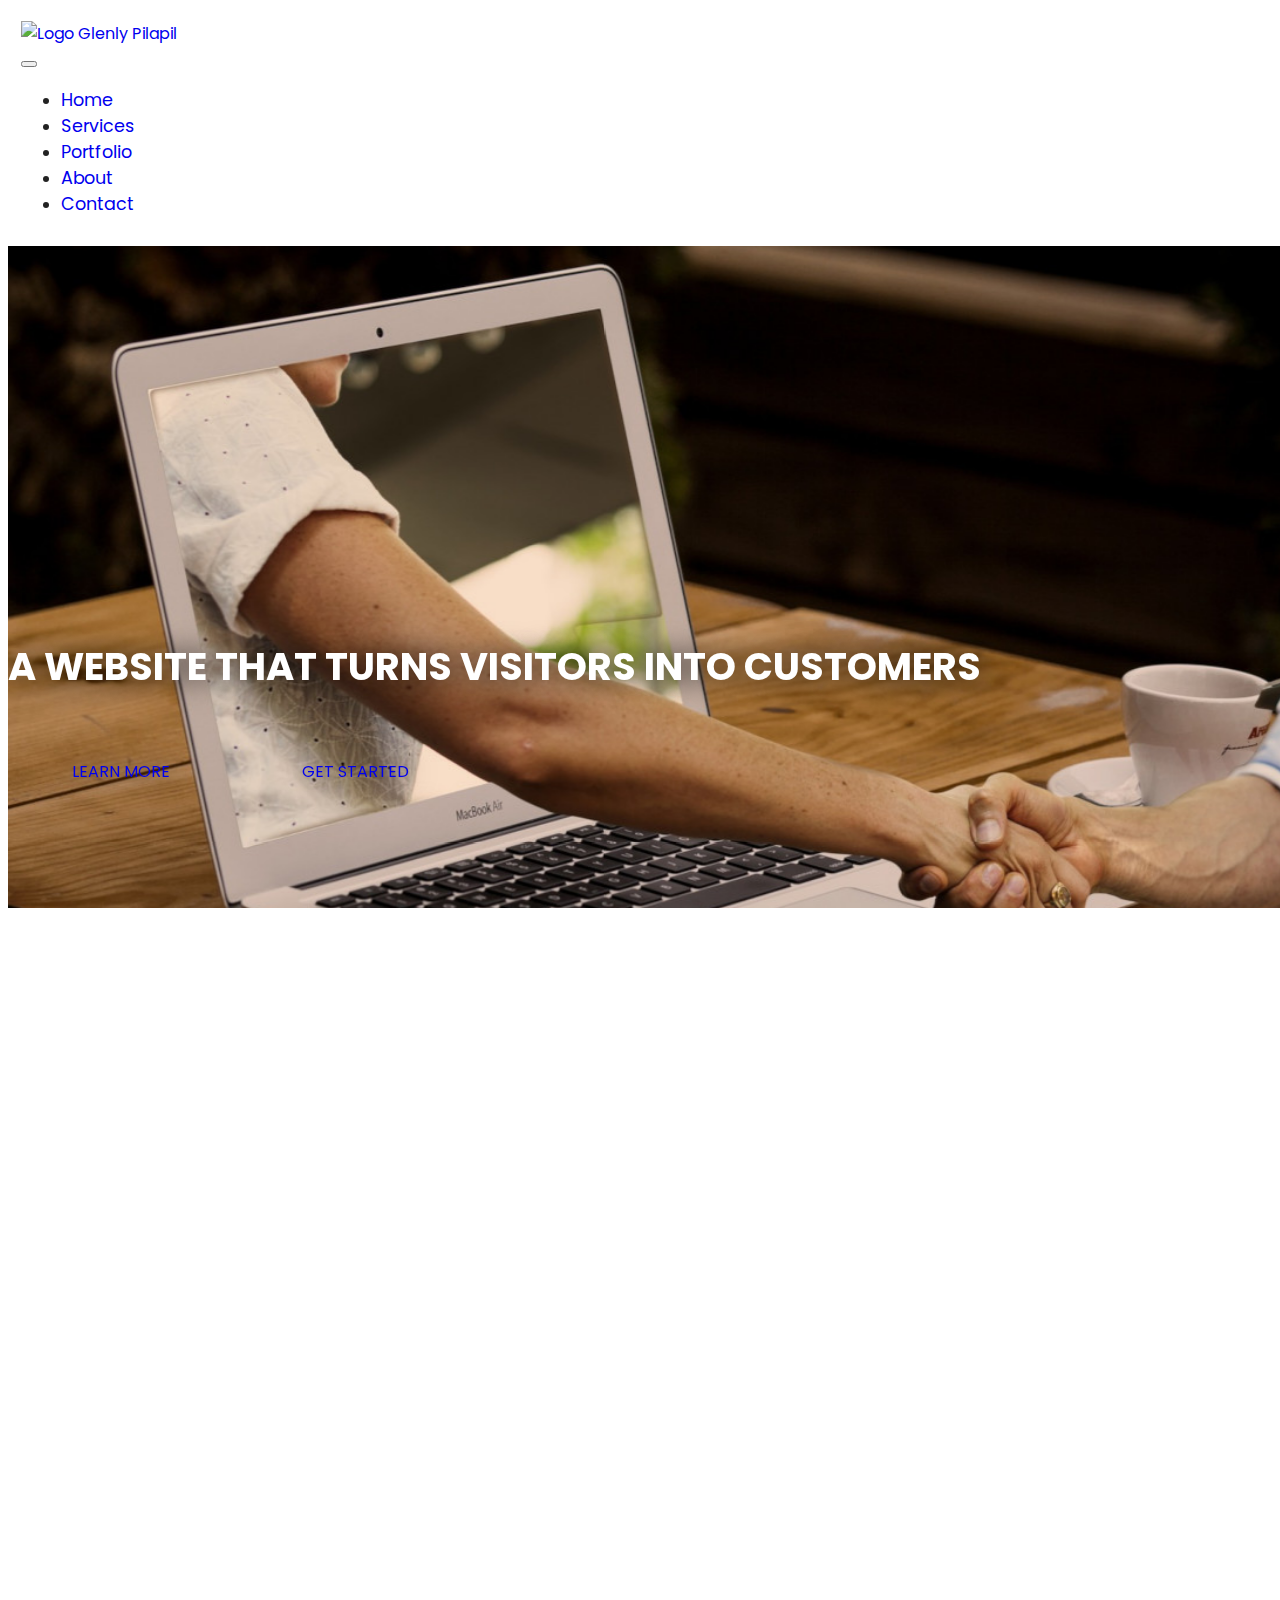
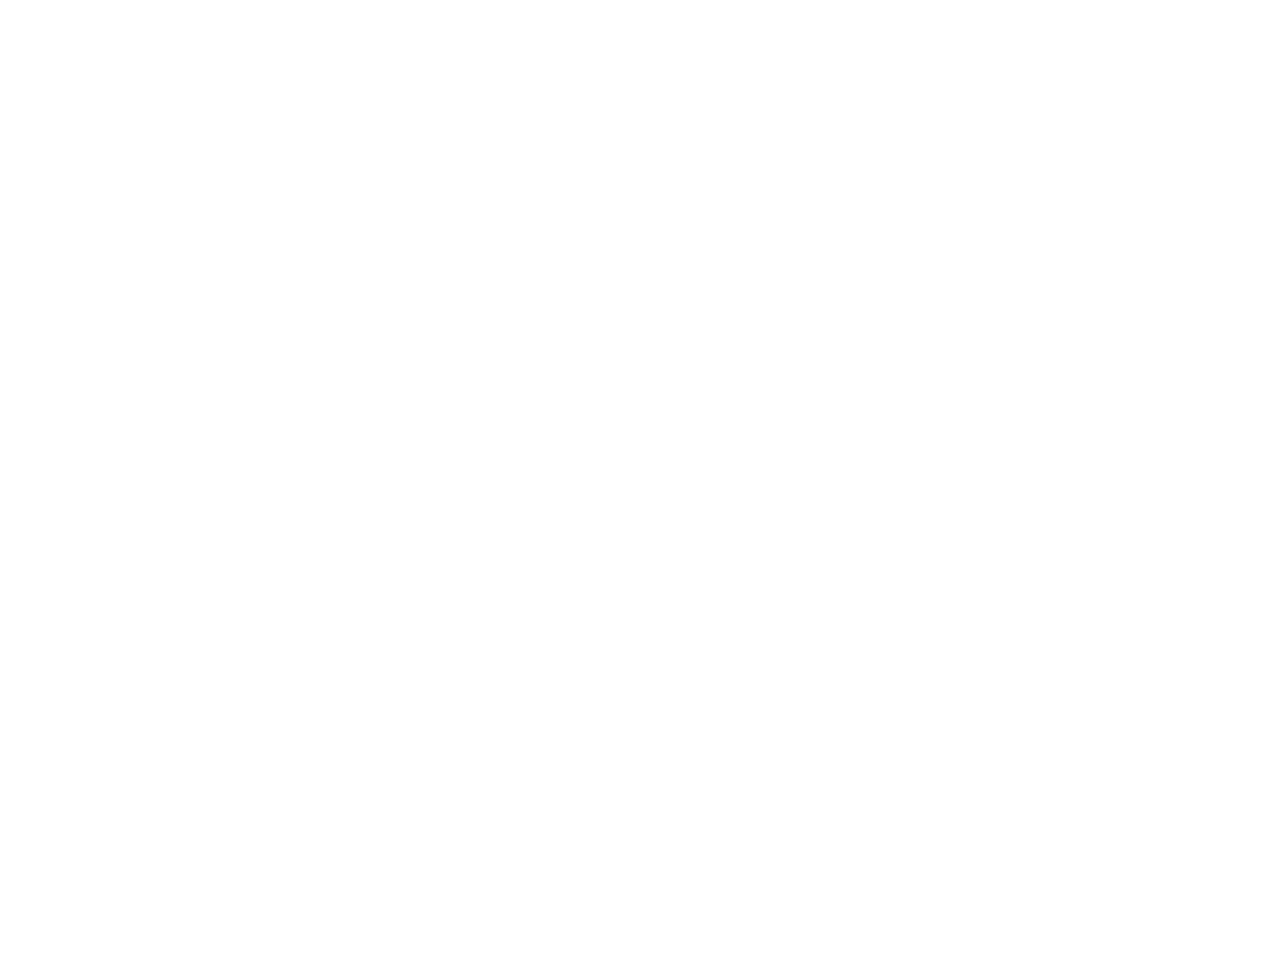
==== index.html @ da770837 "added landing on homepage" ====
<!DOCTYPE html>
<html lang="en">
<head>
	<meta charset="utf-8">
	<meta title="viewport" content="width=device-width, initial-scale=1">
	<meta http-equiv="X-UA-Compatible" content="IE=Edge">
	<title>Glenly Pilapil | Full Stack Web Developer</title>
	<link rel="stylesheet" type="text/css" href="css/bootstrap.min.css">
	<link rel="stylesheet" type="text/css" href="css/style.css">
	<link rel="stylesheet" href="https://use.fontawesome.com/releases/v5.6.1/css/all.css" integrity="sha384-gfdkjb5BdAXd+lj+gudLWI+BXq4IuLW5IT+brZEZsLFm++aCMlF1V92rMkPaX4PP" crossorigin="anonymous">


</head>
<body>
<!-- HEADER SECTION -->
	<header>
		<!-- NAVIGATION BAR -->
		<nav class="navbar navbar-expand-md navbar-dark bg-dark sticky-top">
			<div class="container-fluid">
				<div class="navbar-brand">
					<a href="#"><img class="img-fluid" src="img/logo.svg" alt="Logo" width="40px"></a>
					<a href="#" class="navbar-text">Glenly Pilapil</a>
				</div>
				
				<button class="navbar-toggler" type="button" data-toggle="collapse" data-target="#navbarResponsive">
					<span class="navbar-toggler-icon"></span>
				</button>
				<div class="collapse navbar-collapse" id="navbarResponsive">
					<ul class="navbar-nav ml-auto">
						<li class="nav-item active"><a class="nav-link" href="index.html">Home</a></li>
						<li class="nav-item"><a class="nav-link" href="services.html">Services</a></li>
						<li class="nav-item"><a class="nav-link" href="portfolio.html">Portfolio</a></li>
						<li class="nav-item"><a class="nav-link" href="about.html">About</a></li>
						<li class="nav-item"><a class="nav-link" href="contact.html">Contact</a></li>
					</ul>
				</div>
			</div>
		</nav>
		<!-- END OF NAVIGATION BAR -->
	</header>
<!-- MAIN BODY -->
	<main>
		<!-- LANDING PAGE -->
		<div class="landing">			
			<div class="caption text-center">
				<h2>A WEBSITE THAT TURNS VISITORS INTO CUSTOMERS</h2>
				<a class="btn btn-outline-light" href="services.html" role="button">Learn More</a>
				<a class="btn btn-success" href="landing.html" role="button">Get Started</a>
			</div>
			<div class="home-wrap">
				<div class="home-inner"></div>
			</div>
		</div>
		

		<!-- SKILLS -->
		<div class="container-fluid padding">
			<div class="row text-center padding">
				<div class="col-sm-6 col-md-3">
					<i class="fas fa-code"></i>
					<h3>HTML5</h3>
					<p>Builds with the latest version of html, HTML5</p>
				</div>
				<div class="col-sm-6 col-md-3">
					<i class="fas fa-bold"></i>
					<h3>BOOTSTRAP</h3>
					<p>Builds with the latest version of bootstrap, BOOTSTRAP 4</p>
				</div>
				<div class="col-sm-6 col-md-3">
					<i class="fab fa-css3"></i>
					<h3>CSS3</h3>
					<p>Builds with the latest version of css, CSS3</p>
				</div>
				<div class="col-sm-6 col-md-3">
					<i class="fab fa-wordpress"></i>
					<h3>WORDPRESS</h3>
					<p>Builds with the latest version of wordpress</p>
				</div>
			</div>
		</div>
		<!-- END OF SKILLS -->

	</main>
<!-- FOOTER -->
	<footer class="container-fluid padding">
		<div class="row text-center padding">
			<hr class="light">
			<div class="col-12">
				<h2>Connect</h2>
			</div>
			<div class="col-12 social padding">
				<a href="#"><i class="fab fa-facebook"></i></a>
				<a href="#"><i class="fab fa-twitter"></i></a>
				<a href="#"><i class="fab fa-google-plus-g"></i></a>
				<a href="#"><i class="fab fa-instagram"></i></a>
				<a href="#"><i class="fab fa-youtube"></i></a>
			</div>

		</div>
		<div class="row text-center bg-dark padding">
			<div class="col-12">
			<h5 id="footer-credit">&copy; Glenly Pilapil 2019</h5>
			</div>
		</div>
	</footer>
</body>
</html>
---- css/style.css ----
@import url('https://fonts.googleapis.com/css?family=Poppins:400,500,700');

html, body {
	height: 100%;
	width: 100%;
	font-family: 'Poppins', sans-serif;
	color: #222;
  overflow-x: hidden;
}

a {
  text-decoration: none !important;
}

.padding {
  padding-top: 1.5em;
}

.navbar {
	padding: .8rem;
}

.navbar-nav li {
	padding-right: 1.3em;
}

.nav-link {
	font-size: 1.1em !important;
}

.landing {
  width: 100%;
  height: 50%;
  display: block;
  background-size: cover;
  background-position: center center;
  -webkit-transform: translateZ(0);
          transform: translateZ(0);
  will-change: transform;
}

/*-------------------------- Homepage --------------------------*/

.landing {
  position: relative;
  width: 100%;
  height: 100vh;
  display: table;
  background: #E9ECEF;
  /*z-index: -1;*/
}

.home-wrap {
  clip: rect(0, auto, auto, 0);
  position: absolute;
  top: 0;
  left: 0;
  width: 100%;
  height: 100%;
}

.home-inner {
  background: url(../img/handshake_1366.jpg);
  background-attachment: fixed;
  display: table;
  top: 0;
  left: 0;
  width: 100%;
  height: 100%;
  background-size: cover;
  background-position: center center;
  -webkit-transform: translateZ(0);
          transform: translateZ(0);
  will-change: transform;
}

.caption {
  width: 100%;
  max-width: 100%;
  position: absolute;
  top: 40%;
  z-index: 1;
  text-shadow: 1px 1px 30px #000;
}

.caption h2 {
  color: white;
  font-size: 2.4rem;
  padding-bottom: 2rem;
}

.btn {
  border-width: medium;
  text-transform: uppercase;
  padding: .8rem 4rem;
}


/*--- SKILLS ---*/

.fa-code {
  color: #e54d26;
}

.fa-bold {
  color: #563d7c;
}

.fa-css3 {
  color: #2163af;
}

.fa-wordpress {
  color: #000;
}

.fa-code, .fa-bold, .fa-css3, .fa-wordpress {
  font-size: 4em;
  margin: 1rem;
}

/*--- CONTACT ---*/

.fa-mobile, .fa-phone, .fa-envelope {
  font-size: 2.5em;
}

#glen {
  border-radius: 50%;
  margin-bottom: 1.8em;
}

/*--- CONNECT ---*/


.social a {
  font-size: 4.5em;
  padding: 3rem;
}

.fa-facebook {
  color: #3b5998;
}

.fa-twitter {
  color: #00aced;
}

.fa-google-plus-g {
  color: #dd4b39;
}

.fa-instagram {
  color: #517fa8;
}

.fa-youtube {
  color: #bb0000;
}

/*--- Bootstrap Padding Fix --*/
[class*="col-"] {
    padding: 1rem;
}

#footer-credit {
  color: #fff;
}

@media (max-width: 575px) {

    .social a {
      font-size: 1.5em;
      padding: 1.5rem;
    }


}


@media (min-width: 576px) and (max-width: 767px) {

    .social a {
      font-size: 2.5em;
      padding: 2rem;
    }


}


@media (min-width: 768px) and (max-width: 991px) {

    .social a {
      font-size: 2.5em;
      padding: 2rem;
    }

}

@media (min-width: 992px) and (max-width: 1199px) {

    .social a {
      font-size: 3.5em;
      padding: 2.5rem;
    }

}



@media (min-width: 1200px) { ... }
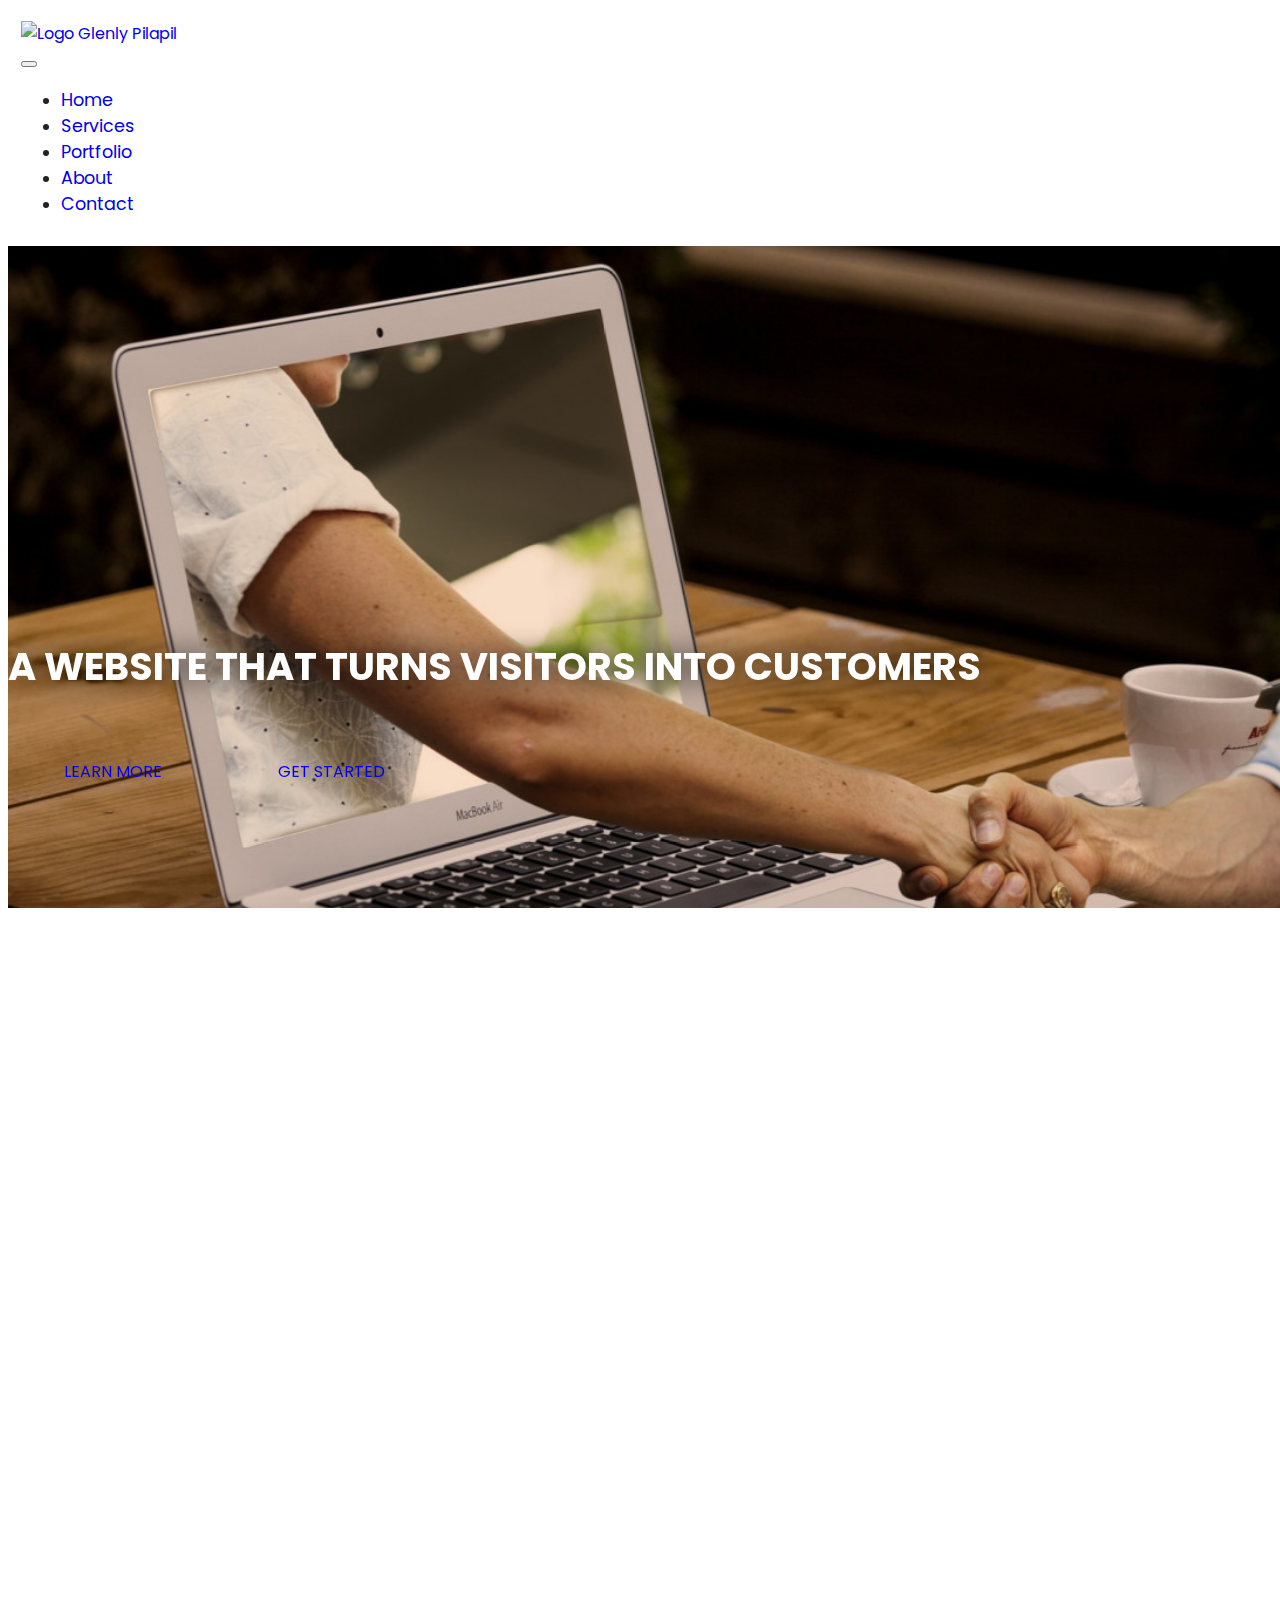
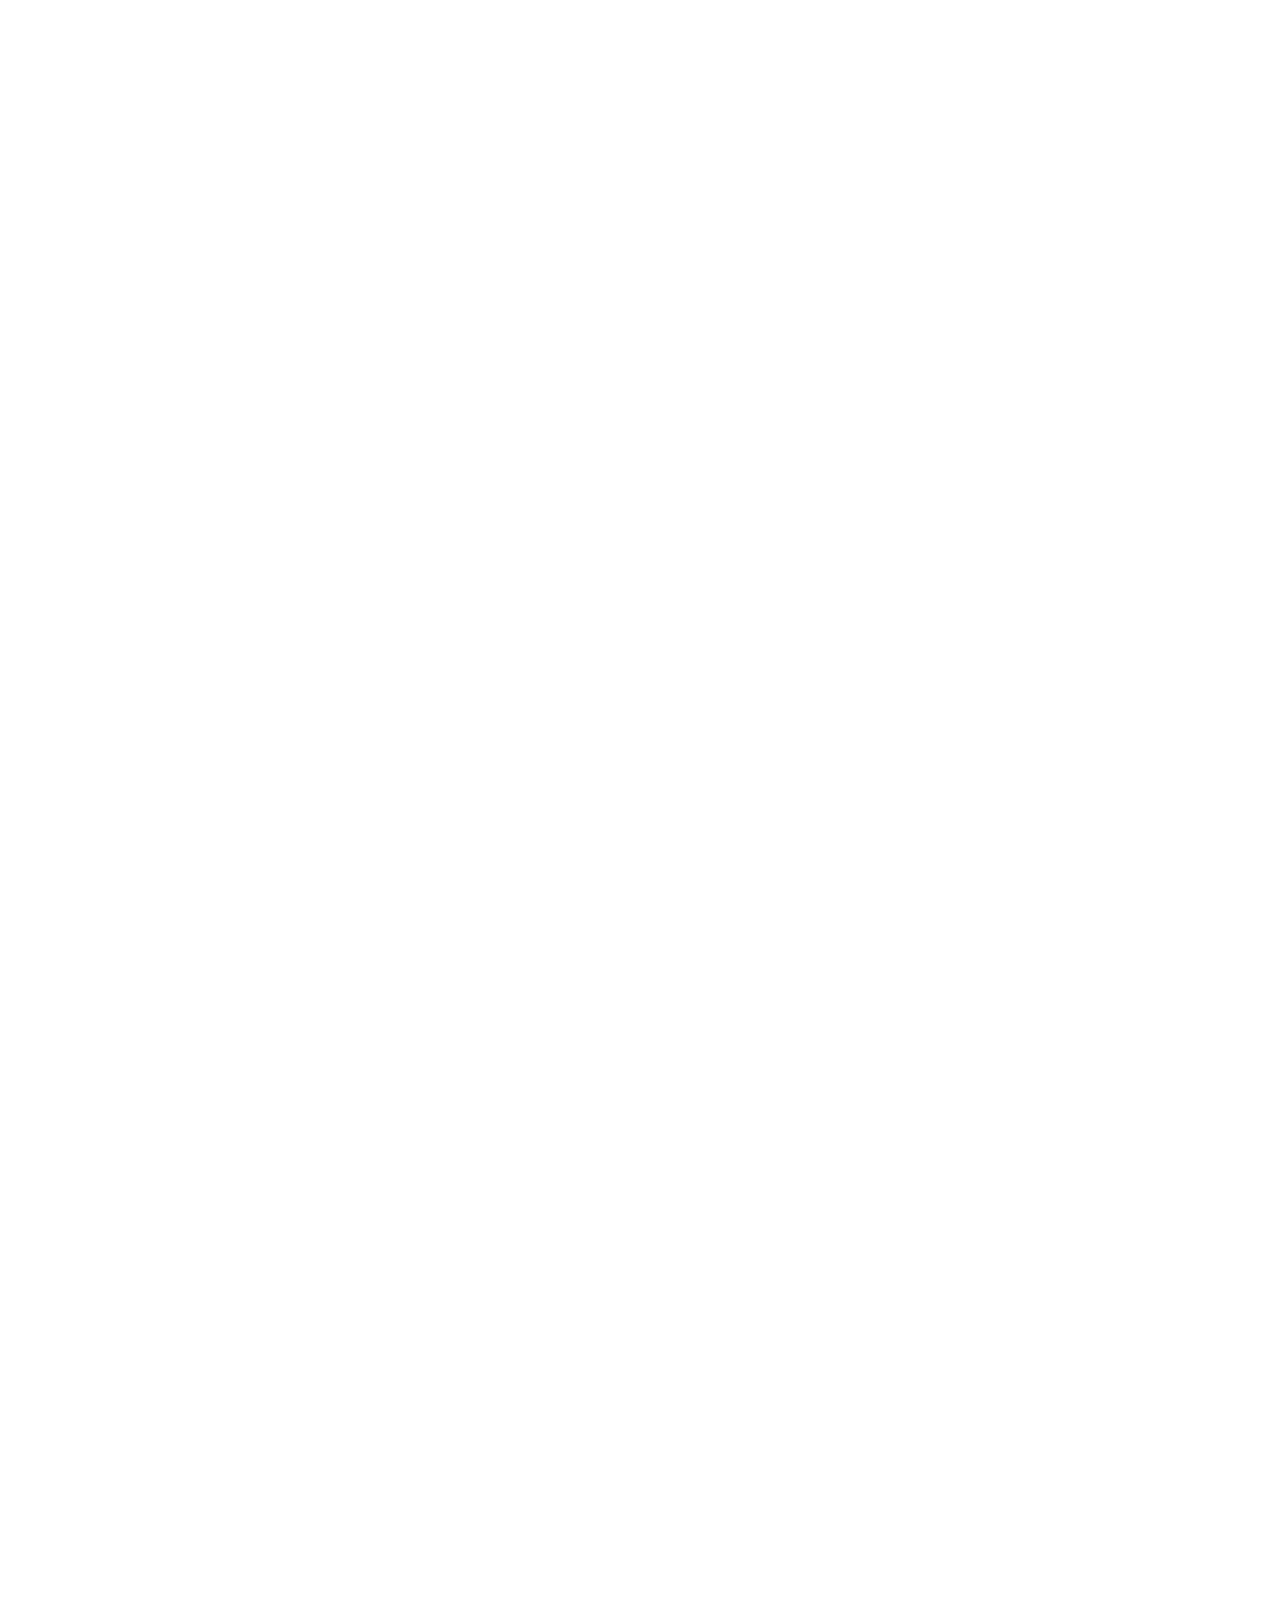
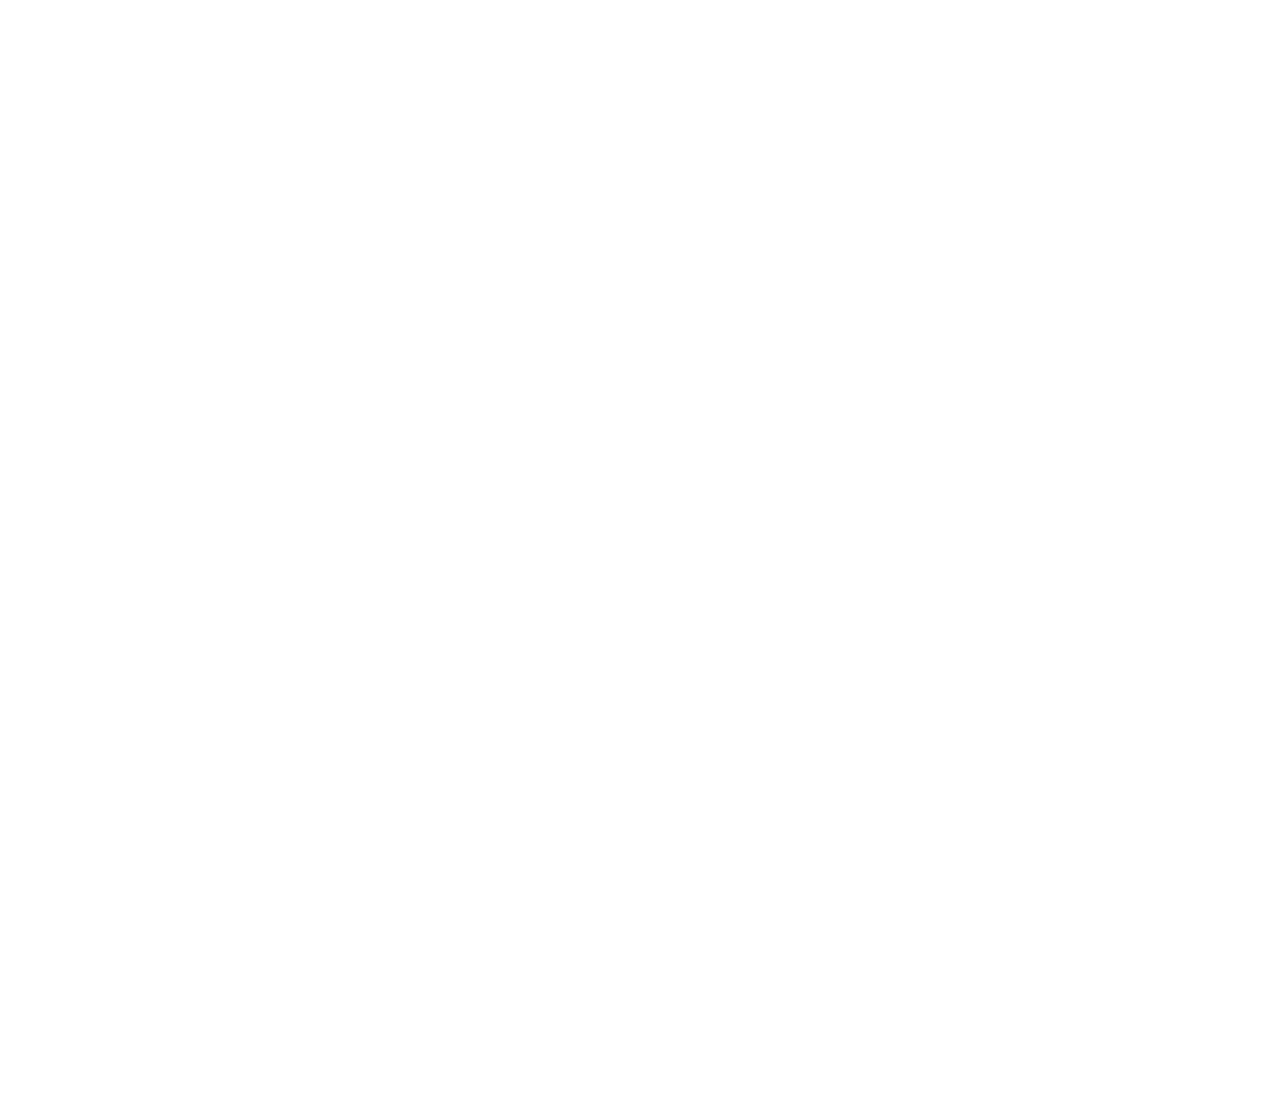
==== commit 3dbe3aa0: "added offers on homepage" ====
--- a/index.html
+++ b/index.html
@@ -15,7 +15,7 @@
 <!-- HEADER SECTION -->
 	<header>
 		<!-- NAVIGATION BAR -->
-		<nav class="navbar navbar-expand-md navbar-dark bg-dark sticky-top">
+		<nav class="navbar navbar-expand-md navbar-dark bg-dark sticky-top fixed">
 			<div class="container-fluid">
 				<div class="navbar-brand">
 					<a href="#"><img class="img-fluid" src="img/logo.svg" alt="Logo" width="40px"></a>
@@ -44,14 +44,51 @@
 		<div class="landing">			
 			<div class="caption text-center">
 				<h2>A WEBSITE THAT TURNS VISITORS INTO CUSTOMERS</h2>
-				<a class="btn btn-outline-light" href="services.html" role="button">Learn More</a>
-				<a class="btn btn-success" href="landing.html" role="button">Get Started</a>
+				<a class="btn btn-outline-light btn-landing" href="services.html" role="button">Learn More</a>
+				<a class="btn btn-success btn-landing" href="landing.html" role="button">Get Started</a>
 			</div>
 			<div class="home-wrap">
 				<div class="home-inner"></div>
 			</div>
 		</div>
 		
+		<div class="container padding">
+			<div class="row text-center padding">
+				<div class="col-12">					
+					<h2>What We Offer</h2>
+				</div>
+				<div class="col-lg-4 col-md-4 col-sm-12">
+					<div class="card">
+						<img class="card-img-top" src="img/service1.jpg" alt="Card image cap">
+						<div class="card-body">
+					    	<h5 class="card-title">Static Website</h5>
+					    	<p class="card-text">Some quick example text to build on the card title and make up the bulk of the card's content.</p>
+					    	<a href="#" class="btn btn-primary btn-services">Get Started</a>
+					  	</div>
+					</div>
+				</div>
+				<div class="col-lg-4 col-md-4 col-sm-12">
+					<div class="card">
+						<img class="card-img-top" src="img/service2.jpg" alt="Card image cap">
+						<div class="card-body">
+					    	<h5 class="card-title">Dynamic Website</h5>
+					    	<p class="card-text">Some quick example text to build on the card title and make up the bulk of the card's content.</p>
+					    	<a href="#" class="btn btn-primary btn-services">Get Started</a>
+					  	</div>
+					</div>
+				</div>
+				<div class="col-lg-4 col-md-4 col-sm-12">
+					<div class="card">
+						<img class="card-img-top" src="img/service3.jpg" alt="Card image cap">
+						<div class="card-body">
+					    	<h5 class="card-title">Wordpress Website</h5>
+					    	<p class="card-text">Some quick example text to build on the card title and make up the bulk of the card's content.</p>
+					    	<a href="#" class="btn btn-primary btn-services">Get Started</a>
+					  	</div>
+					</div>
+				</div>
+			</div>
+		</div>
 
 		<!-- SKILLS -->
 		<div class="container-fluid padding">
--- a/css/style.css
+++ b/css/style.css
@@ -89,10 +89,14 @@
   padding-bottom: 2rem;
 }
 
-.btn {
+.btn-landing {
   border-width: medium;
   text-transform: uppercase;
-  padding: .8rem 4rem;
+  padding: .8rem 3.5rem;
+}
+
+.btn-services {
+  width: 80%;
 }
 
 
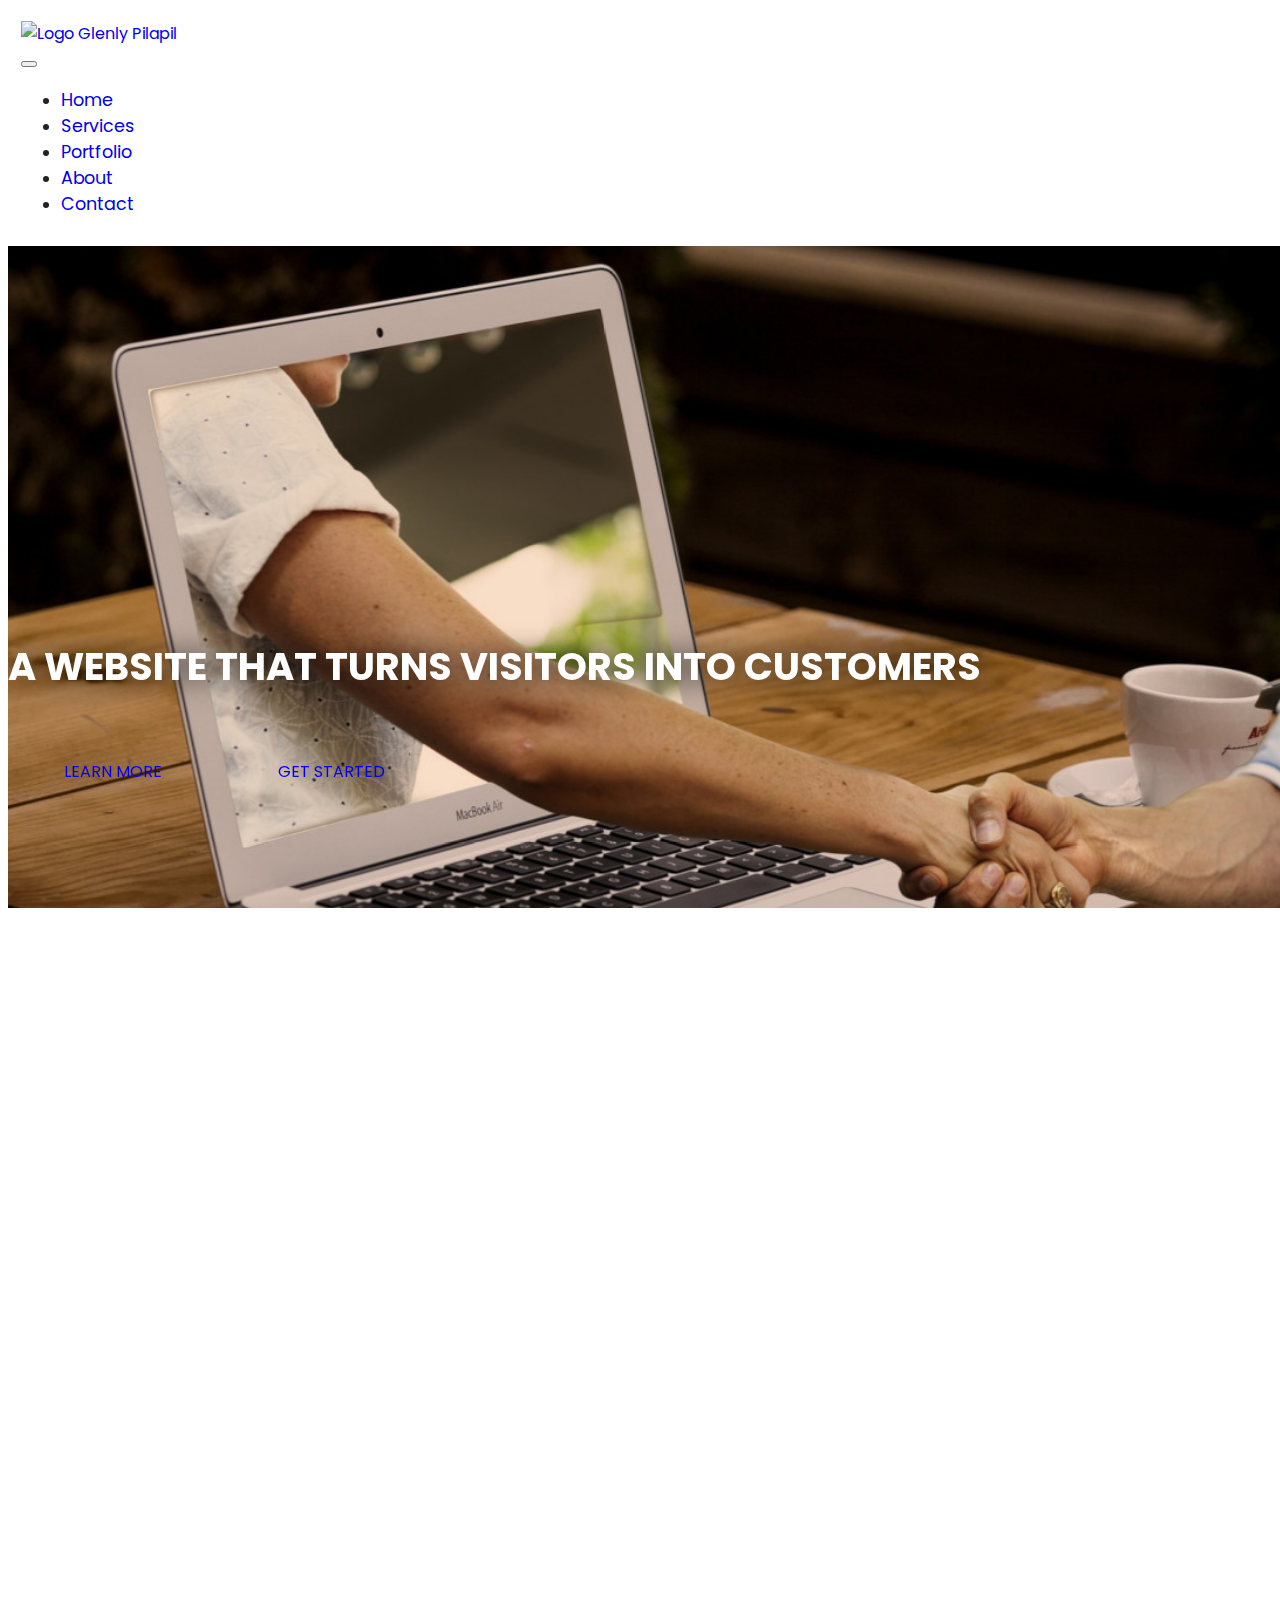
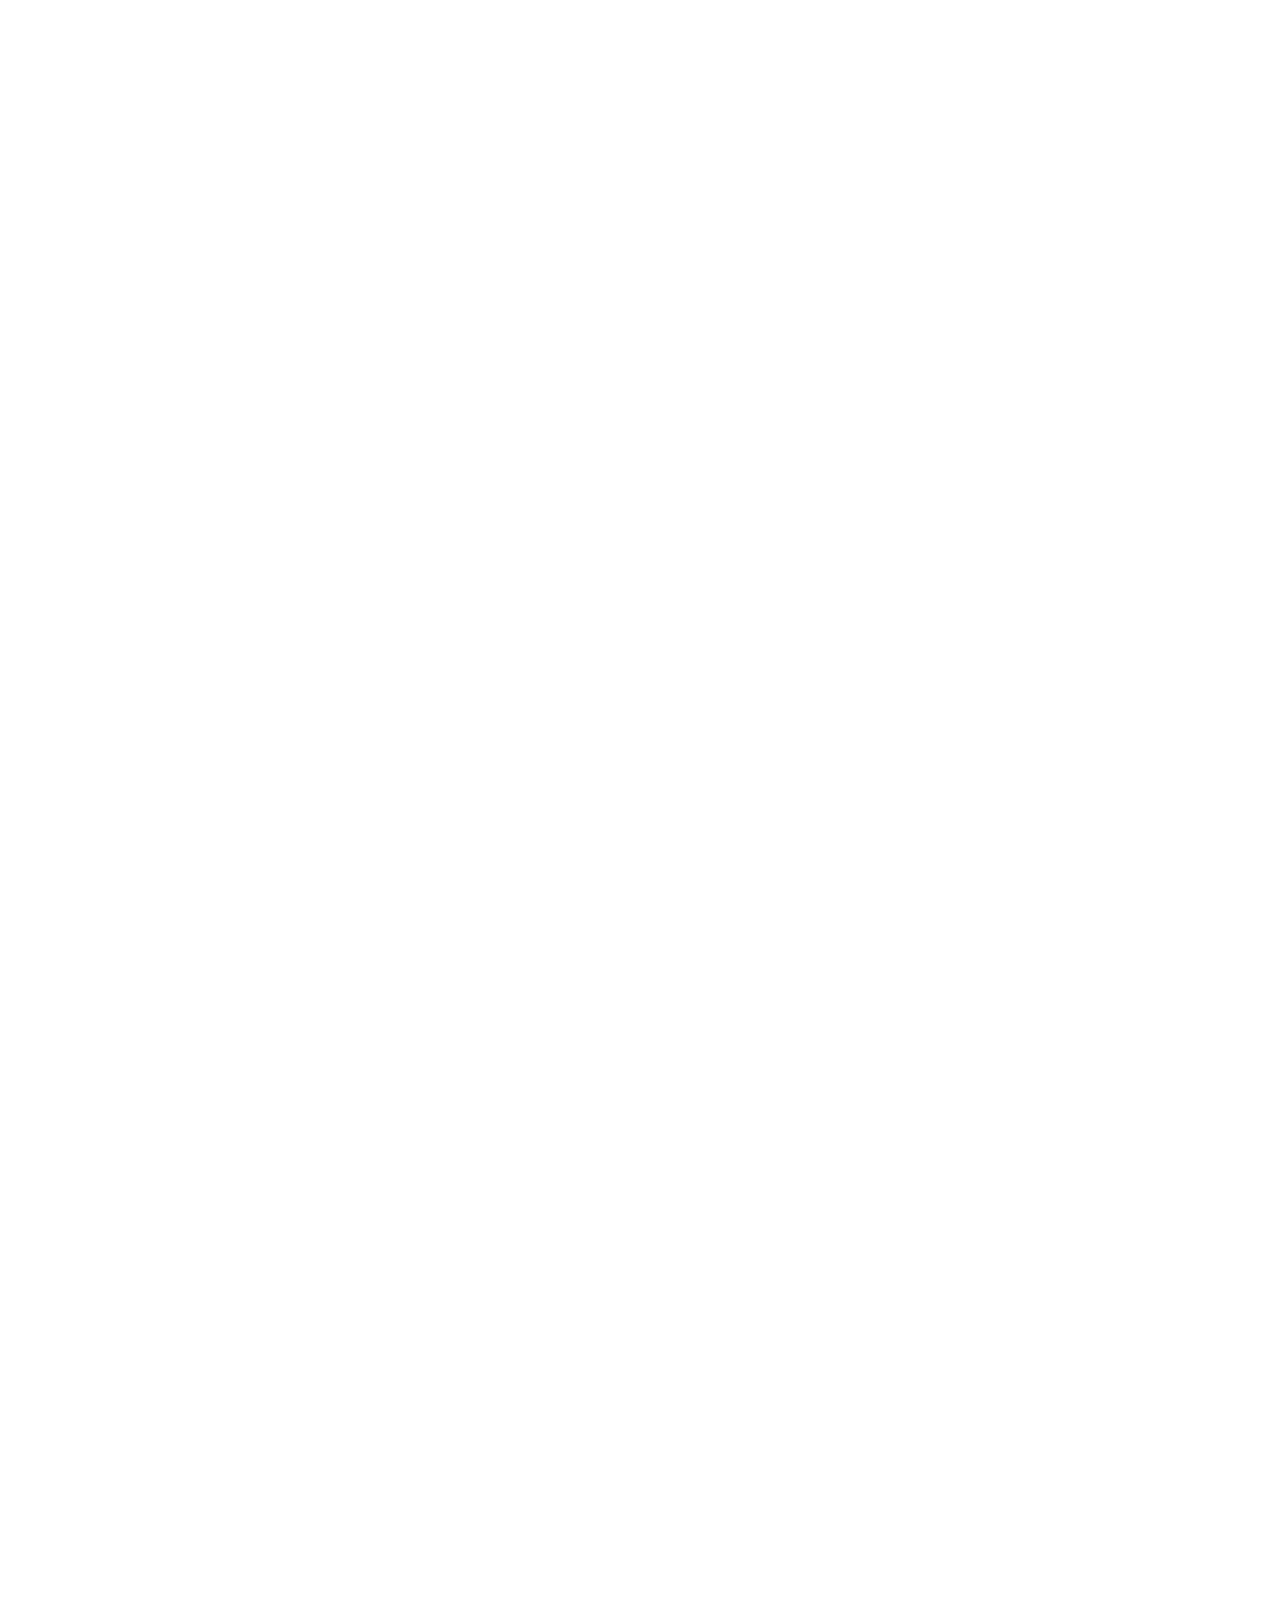
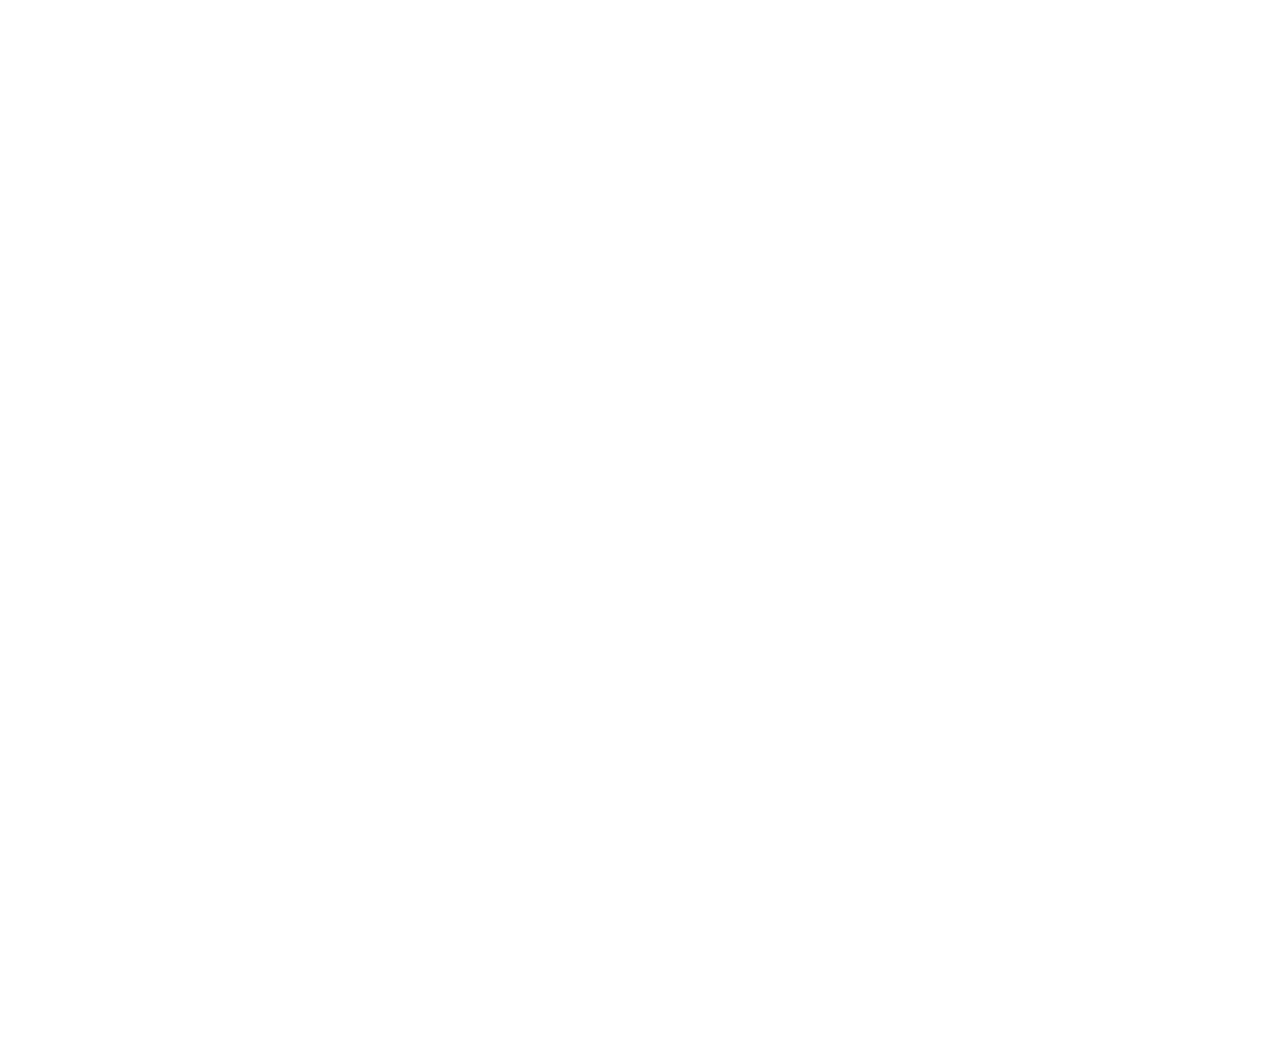
==== commit ae52b148: "added call to action" ====
--- a/index.html
+++ b/index.html
@@ -40,7 +40,7 @@
 	</header>
 <!-- MAIN BODY -->
 	<main>
-		<!-- LANDING PAGE -->
+		<!-- LANDING SECTION -->
 		<div class="landing">			
 			<div class="caption text-center">
 				<h2>A WEBSITE THAT TURNS VISITORS INTO CUSTOMERS</h2>
@@ -52,6 +52,8 @@
 			</div>
 		</div>
 		
+
+		<!-- WHAT WE OFFER -->
 		<div class="container padding">
 			<div class="row text-center padding">
 				<div class="col-12">					
@@ -59,21 +61,21 @@
 				</div>
 				<div class="col-lg-4 col-md-4 col-sm-12">
 					<div class="card">
-						<img class="card-img-top" src="img/service1.jpg" alt="Card image cap">
+						<img class="card-img-top" src="img/service1.jpg" alt="picture showing html codes">
 						<div class="card-body">
 					    	<h5 class="card-title">Static Website</h5>
-					    	<p class="card-text">Some quick example text to build on the card title and make up the bulk of the card's content.</p>
-					    	<a href="#" class="btn btn-primary btn-services">Get Started</a>
+					    	<p class="card-text">Ideal for start up businesses that wants their website to be used as a "brochure site" that helps convert visitors into customers.</p>
+					    	<!-- <a href="#" class="btn btn-success btn-services">Get Started</a> -->
 					  	</div>
 					</div>
 				</div>
 				<div class="col-lg-4 col-md-4 col-sm-12">
 					<div class="card">
-						<img class="card-img-top" src="img/service2.jpg" alt="Card image cap">
+						<img class="card-img-top" src="img/service2.jpg" alt="picture showing a man using his tablet to interact with the website">
 						<div class="card-body">
 					    	<h5 class="card-title">Dynamic Website</h5>
-					    	<p class="card-text">Some quick example text to build on the card title and make up the bulk of the card's content.</p>
-					    	<a href="#" class="btn btn-primary btn-services">Get Started</a>
+					    	<p class="card-text">Websites that can accept online booking, online payments, sell items and so much more are called dynamic websites.</p>
+					    	<!-- <a href="#" class="btn btn-success btn-services">Get Started</a> -->
 					  	</div>
 					</div>
 				</div>
@@ -82,40 +84,53 @@
 						<img class="card-img-top" src="img/service3.jpg" alt="Card image cap">
 						<div class="card-body">
 					    	<h5 class="card-title">Wordpress Website</h5>
-					    	<p class="card-text">Some quick example text to build on the card title and make up the bulk of the card's content.</p>
-					    	<a href="#" class="btn btn-primary btn-services">Get Started</a>
+					    	<p class="card-text">Ideal for businesses that wants to be able to update contents on their own without needing assistance from the developer.</p>
+					    	<!-- <a href="#" class="btn btn-success btn-services">Get Started</a> -->
 					  	</div>
 					</div>
 				</div>
 			</div>
+
+			<!-- What's Included -->
+			<div class="row text-center padding">
+				<div class="col-12">
+					<h3>What's Included</h3>
+					<div class="row">
+						<div class="col-lg-6 col-md-12 padding">
+							<ul class="list-group list-group-flush align-right">
+								<li class="list-group-item">
+									<i class="fas fa-check"></i> Mobile-Responsive Design</li>
+							 	<li class="list-group-item">
+							 		<i class="fas fa-check"></i> Optimum Page Load Speed</li>
+							  	<li class="list-group-item">
+							  		<i class="fas fa-check"></i> Design Flow for Conversion</li>
+							  	<li class="list-group-item">
+							  		<i class="fas fa-check"></i> SEO-Ready Pages</li>
+							  	<li class="list-group-item">
+							  		<i class="fas fa-check"></i> Value for Money</li>
+							</ul>
+						</div>
+						<div class="col-lg-6 col-md-12">
+							<img class="img-fluid" src="img/responsive.png" alt="responsive design">
+						</div>
+					</div>
+				</div>
+			</div>			
 		</div>
 
-		<!-- SKILLS -->
-		<div class="container-fluid padding">
-			<div class="row text-center padding">
-				<div class="col-sm-6 col-md-3">
-					<i class="fas fa-code"></i>
-					<h3>HTML5</h3>
-					<p>Builds with the latest version of html, HTML5</p>
+		<div class="container-fluid">
+			<!-- Call to Action -->
+			<div class="row jumbotron" id="calltoAction">
+				<div class="col-sm-12 col-md-9 col-lg-9">
+					<h3>Not sure what you need?</h3>
+					<p class="lead">Our job includes figuring out what your business really need in terms of online presence.</p>
 				</div>
-				<div class="col-sm-6 col-md-3">
-					<i class="fas fa-bold"></i>
-					<h3>BOOTSTRAP</h3>
-					<p>Builds with the latest version of bootstrap, BOOTSTRAP 4</p>
-				</div>
-				<div class="col-sm-6 col-md-3">
-					<i class="fab fa-css3"></i>
-					<h3>CSS3</h3>
-					<p>Builds with the latest version of css, CSS3</p>
-				</div>
-				<div class="col-sm-6 col-md-3">
-					<i class="fab fa-wordpress"></i>
-					<h3>WORDPRESS</h3>
-					<p>Builds with the latest version of wordpress</p>
+				<div class="col-sm-12 col-md-3 col-lg-3 text-center align-middle">					
+					<a class="btn btn-block btn-outline-secondary btn-lg" href="#" role="button">Get Started</a>
 				</div>
 			</div>
 		</div>
-		<!-- END OF SKILLS -->
+
 
 	</main>
 <!-- FOOTER -->
--- a/css/style.css
+++ b/css/style.css
@@ -95,10 +95,31 @@
   padding: .8rem 3.5rem;
 }
 
-.btn-services {
+.card-body .btn-services {
   width: 80%;
-}
-
+  padding-top: 2vh;
+  padding-bottom: 2vh;
+}
+
+.align-right {
+  padding-top: 5vh;
+  text-align: left;
+  width: 80%;
+  margin: 0 auto;
+}
+
+.fa-check {
+  font-size: 1.4em;
+  margin-right: .7em;
+}
+
+.jumbotron {
+  padding: 4vh;
+}
+
+.jumbotron .btn {
+  margin-top: 4vh;
+}
 
 /*--- SKILLS ---*/
 
@@ -178,6 +199,9 @@
       padding: 1.5rem;
     }
 
+    .jumbotron .btn {
+      margin-top: -10vh;
+    }
 
 }
 
@@ -189,6 +213,10 @@
       padding: 2rem;
     }
 
+    .jumbotron .btn {
+      margin-top: -10vh;
+    }
+
 
 }
 
